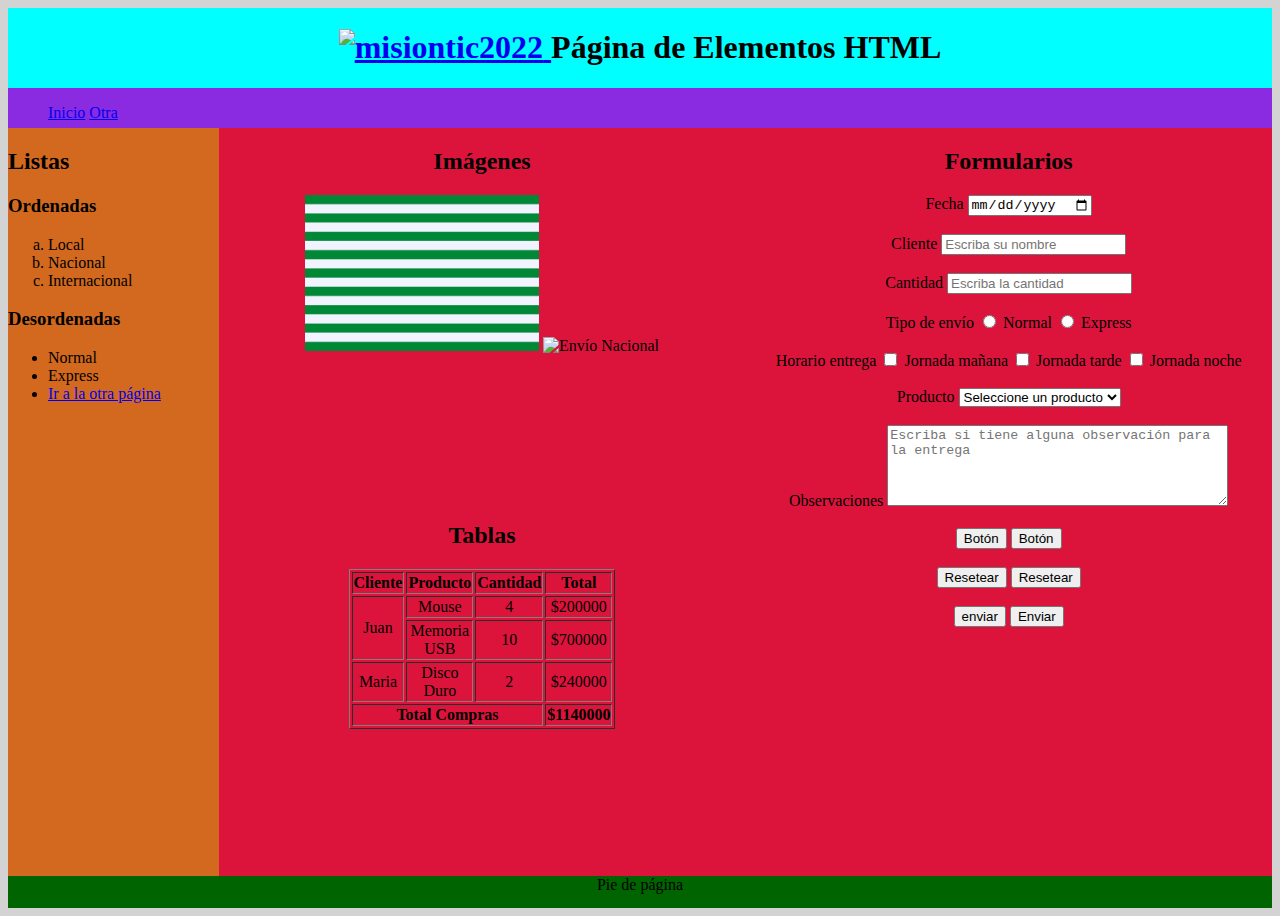
==== index.html @ 6e5e6c10 "Se aplica el grid" ====
<!DOCTYPE html>
<html lang="es">
<head>
    <meta charset="UTF-8">
    <meta http-equiv="X-UA-Compatible" content="IE=edge">
    <meta name="viewport" content="width=device-width, initial-scale=1.0">
    <title>Listado de Compras</title>

    <style>
        body{
            background-color: lightgrey;
            display: grid;
            grid-template-columns: 1fr 5fr;
            grid-template-rows: 80px 40px 1fr 32px;
            grid-auto-rows: 256px;
            /* gap: 16px; */
            height: 100vh;
        }
        header{
            background-color: aqua;
            grid-column: 1 / 3;
            text-align: center;     
        }
        nav{
            background-color: blueviolet;
            grid-column: 1 / span 2;
        }
        nav li{
            display: inline-block;
        }
        aside{
            background-color: chocolate;
            /* width: 600px;
            display: inline-block; */
        }
        main{
            background-color: crimson;
            /* width: 100px;
            display: inline-block; */
            text-align: center;
            display: grid;
            grid-template-columns: 1fr 1fr;
            grid-template-rows: 1fr 1fr;
        }
        footer{
            background-color: darkgreen;
            grid-column: 1 / 3;
            text-align: center;
        }

        .formulario{
            grid-column: 2 / 3;
            grid-row: 1 / span 2;
        }
        .tablas table{
            margin: auto;
        }
    </style>

</head>
<body>
    <header>
        <h1 class="fondo_naranja">
            <a target="_blank" href="https://misiontic2022.unab.edu.co">
            <img width="80px" src="https://misiontic2022.mintic.gov.co/mtv2/assets/assets/images/logo-mision.png"
                alt="misiontic2022">
            </a>
            Página de Elementos HTML
        </h1>
    </header>
    <nav>
        <ul>
            <li>
                <a href="#">Inicio</a>
            </li>
            <li>
                <a href="otra.html">Otra</a>
            </li>
        </ul>
    </nav>
    <aside>
        <h2>Listas</h2>
            <h3 class="fondo_naranja">Ordenadas</h3>
            <ol type="a">
                <li>Local</li>
                <li>Nacional</li>
                <li>Internacional</li>
            </ol>
            <h3>Desordenadas</h3>
            <ul id="desordenadas">
                <li>Normal</li>
                <li class="fondo_naranja">Express</li>
                <li>
                    <a href="otra.html">Ir a la otra página</a>
                </li>
            </ul>
    </aside>
    <main>
        <div class="imagenes">
            <h2>Imágenes</h2>
            <img height="156px" src="img/Bandera_Meta.png"
                alt="Envío Local" id="Meta">
            <img height="156px" src="https://encolombia.com/wp-content/uploads/2020/02/Colombia.jpg"
                alt="Envío Nacional">
        </div>
        <div class="tablas">
            <h2>Tablas</h2>
            <table border="1" width="50%">
                <thead>
                    <tr>
                        <th>Cliente</th>
                        <th>Producto</th>
                        <th class="fondo_naranja">Cantidad</th>
                        <th>Total</th>
                    </tr>
                </thead>
                <tbody>
                    <tr>
                        <td rowspan="2">Juan</td>
                        <td>Mouse</td>
                        <td>4</td>
                        <td>$200000</td>
                    </tr>
                    <tr>
                        <td>Memoria USB</td>
                        <td>10</td>
                        <td class="fondo_naranja">$700000</td>
                    </tr>
                    <tr>
                        <td>Maria</td>
                        <td>Disco Duro</td>
                        <td>2</td>
                        <td>$240000</td>
                    </tr>
                </tbody>
                <tfoot>
                    <tr>
                        <th colspan="3">Total Compras</th>
                        <th>$1140000</th>
                    </tr>
                </tfoot>
            </table>
        </div>
        <div class="formulario">
            <h2>Formularios</h2>
            <form action="#" method="post">
                <label for="fecha">Fecha</label>
                <input type="date" name="fecha">
                <br><br>
                <label for="cliente">Cliente</label>
                <input required type="text" name="cliente" placeholder="Escriba su nombre"/>
                <br><br>
                <label for="cantidad">Cantidad</label>
                <input type="number" name="cantidad" placeholder="Escriba la cantidad">
                <br><br>
                <label for="envio">Tipo de envío</label>
                <input type="radio" name="envio" value="N"> Normal
                <input type="radio" name="envio" value="E"> Express
                <br><br>
                <label for="">Horario entrega</label>
                <input type="checkbox" name="horarios[]" value="1"> Jornada mañana
                <input type="checkbox" name="horarios[]" value="2"> Jornada tarde
                <input type="checkbox" name="horarios[]" value="3"> Jornada noche
                <br><br>
                <label for="producto">Producto</label>
                <select name="producto">
                    <option value="-1">Seleccione un producto</option>
                    <option value="1">Memoria USB</option>
                    <option value="2">Disco Duro</option>
                    <option value="3">Mouse</option>
                    <option value="4">Pantalla LCD</option>
                </select>
                <br><br>
                <label for="observaciones">Observaciones</label>
                <textarea placeholder="Escriba si tiene alguna observación para la entrega" name="observaciones" cols="40" rows="5"></textarea>
                <!-- <input type="range" name="rango" value="50"> -->
                <br><br>
                <input type="button" name="boton" value="Botón">
                <button type="button" name="boton2">Botón</button>
                <br><br>
                <input type="reset" value="Resetear">
                <button type="reset">Resetear</button>
                <br><br>
                <input type="submit" value="enviar" value="Enviar">
                <button type="submit" class="fondo_naranja">Enviar</button>
            </form>
        </div>
    </main>
    <footer>Pie de página</footer>
</body>
</html>
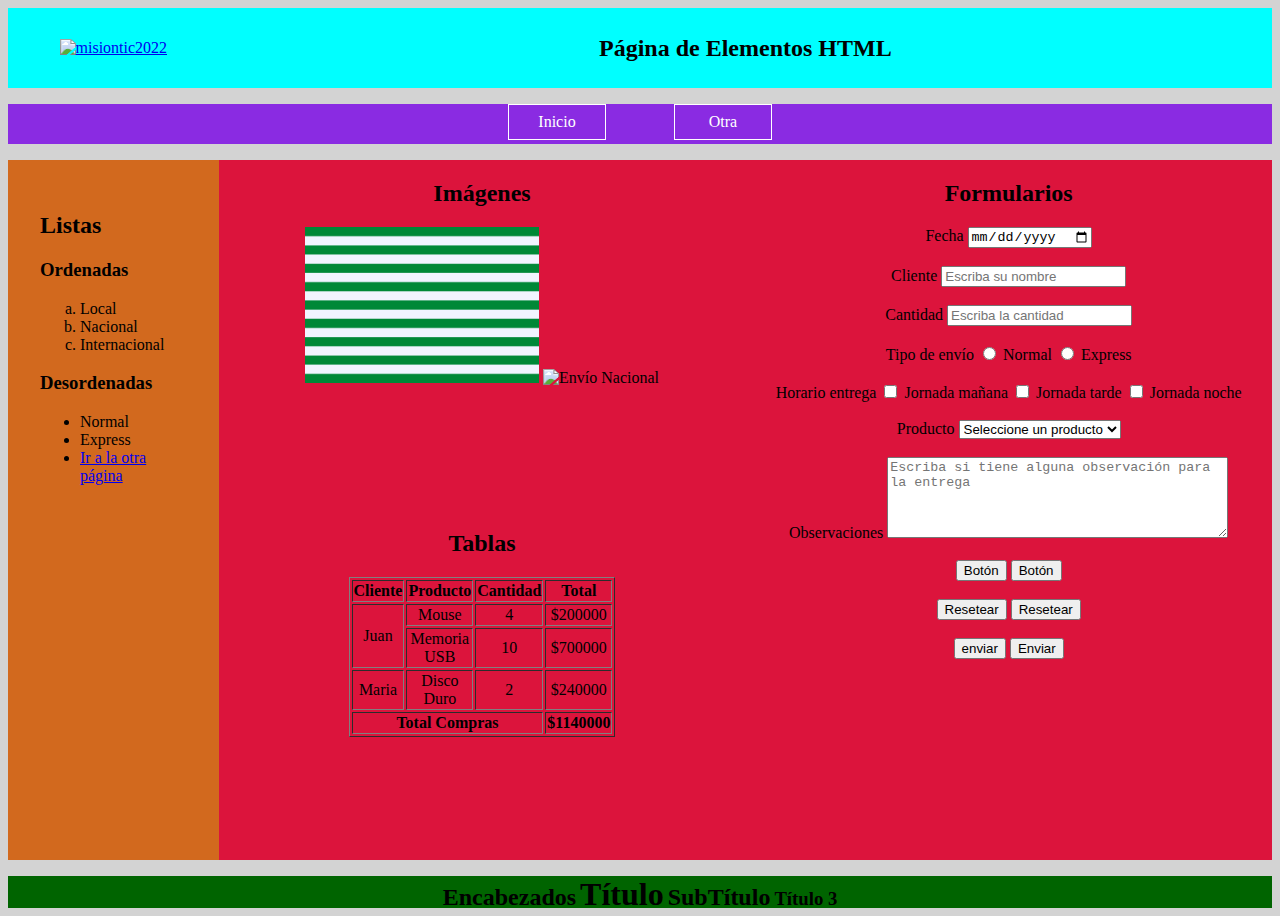
==== commit c9bc0169: "Se aplica css resposive design a la página" ====
--- a/index.html
+++ b/index.html
@@ -7,19 +7,19 @@
     <title>Listado de Compras</title>
 
     <style>
+        /*
         body{
             background-color: lightgrey;
             display: grid;
             grid-template-columns: 1fr 5fr;
-            grid-template-rows: 80px 40px 1fr 32px;
-            grid-auto-rows: 256px;
-            /* gap: 16px; */
+            grid-template-rows: 5rem 2.5rem 1fr 2rem;
+            grid-auto-rows: 16rem;
             height: 100vh;
         }
         header{
             background-color: aqua;
             grid-column: 1 / 3;
-            text-align: center;     
+            text-align: center;
         }
         nav{
             background-color: blueviolet;
@@ -30,13 +30,9 @@
         }
         aside{
             background-color: chocolate;
-            /* width: 600px;
-            display: inline-block; */
         }
         main{
             background-color: crimson;
-            /* width: 100px;
-            display: inline-block; */
             text-align: center;
             display: grid;
             grid-template-columns: 1fr 1fr;
@@ -55,16 +51,111 @@
         .tablas table{
             margin: auto;
         }
+        */
+
+        body{
+            background-color: lightgrey;
+            display: grid;
+            grid-template-rows: 5rem 5rem max-content max-content 2rem;
+            grid-auto-rows: 16rem;
+            row-gap: 1rem;
+            height: 100vh;
+        }
+        header{
+            background-color: aqua;
+            text-align: center;
+            display: grid;
+            grid-template-columns: 1fr 5fr;
+            align-items: center;
+            justify-items: center;
+        }
+        header h1{
+            font-size: 1.5rem;
+            min-height: max-content;
+        }
+        nav{
+            background-color: blueviolet;
+            text-align: center;
+        }
+        nav ul{
+            margin: 0;
+            padding: 0;
+        }
+        nav li{
+            display: inline-block;
+            border: 1px solid white;
+            width: 5rem;
+            padding: 1rem;
+            margin: 1rem 2rem;
+        }
+        nav a{
+            color: white;
+            text-decoration: none;
+        }
+        aside{
+            background-color: chocolate;
+            padding: 2rem;
+        }
+        main{
+            background-color: crimson;
+            text-align: center;
+            display: grid;
+        }
+        footer{
+            background-color: darkgreen;
+            text-align: center;
+        }
+        footer h1, footer h2, footer h3{
+            display: inline-block;
+            margin: 0;
+        }
+
+        @media screen and (min-width:768px) and (max-width:1024px) {
+            body{
+                background-color: black;
+            }
+        }
+
+        @media screen and (min-width:1024px) {
+            body{
+            grid-template-columns: 1fr 5fr;
+            grid-template-rows: 5rem 2.5rem 1fr 2rem ;
+            }
+            header{
+            grid-column: 1 / 3;
+            }
+            nav{
+            grid-column: 1 / span 2;
+            }
+            nav li{
+            margin: 0 2rem;
+            padding: 0.5rem;
+            }
+            main{
+            grid-template-columns: 1fr 1fr;
+            grid-template-rows: 1fr 1fr;
+            }
+            footer{
+            grid-column: 1 / 3;
+            }
+            .formulario{
+            grid-column: 2 / 3;
+            grid-row: 1/ span 2;
+            }
+            .tablas table{
+            margin: auto;
+            }
+        }
     </style>
 
 </head>
 <body>
     <header>
-        <h1 class="fondo_naranja">
-            <a target="_blank" href="https://misiontic2022.unab.edu.co">
-            <img width="80px" src="https://misiontic2022.mintic.gov.co/mtv2/assets/assets/images/logo-mision.png"
-                alt="misiontic2022">
-            </a>
+        <a target="_blank" href="https://misiontic2022.unab.edu.co">
+        <img width="80px" src="https://misiontic2022.mintic.gov.co/mtv2/assets/assets/images/logo-mision.png"
+            alt="misiontic2022">
+        </a>
+        <h1>
             Página de Elementos HTML
         </h1>
     </header>
@@ -186,6 +277,11 @@
             </form>
         </div>
     </main>
-    <footer>Pie de página</footer>
+    <footer>
+        <h2>Encabezados</h2>
+        <h1>Título</h1>
+        <h2>SubTítulo</h2>
+        <h3>Título 3</h3>
+    </footer>
 </body>
 </html>